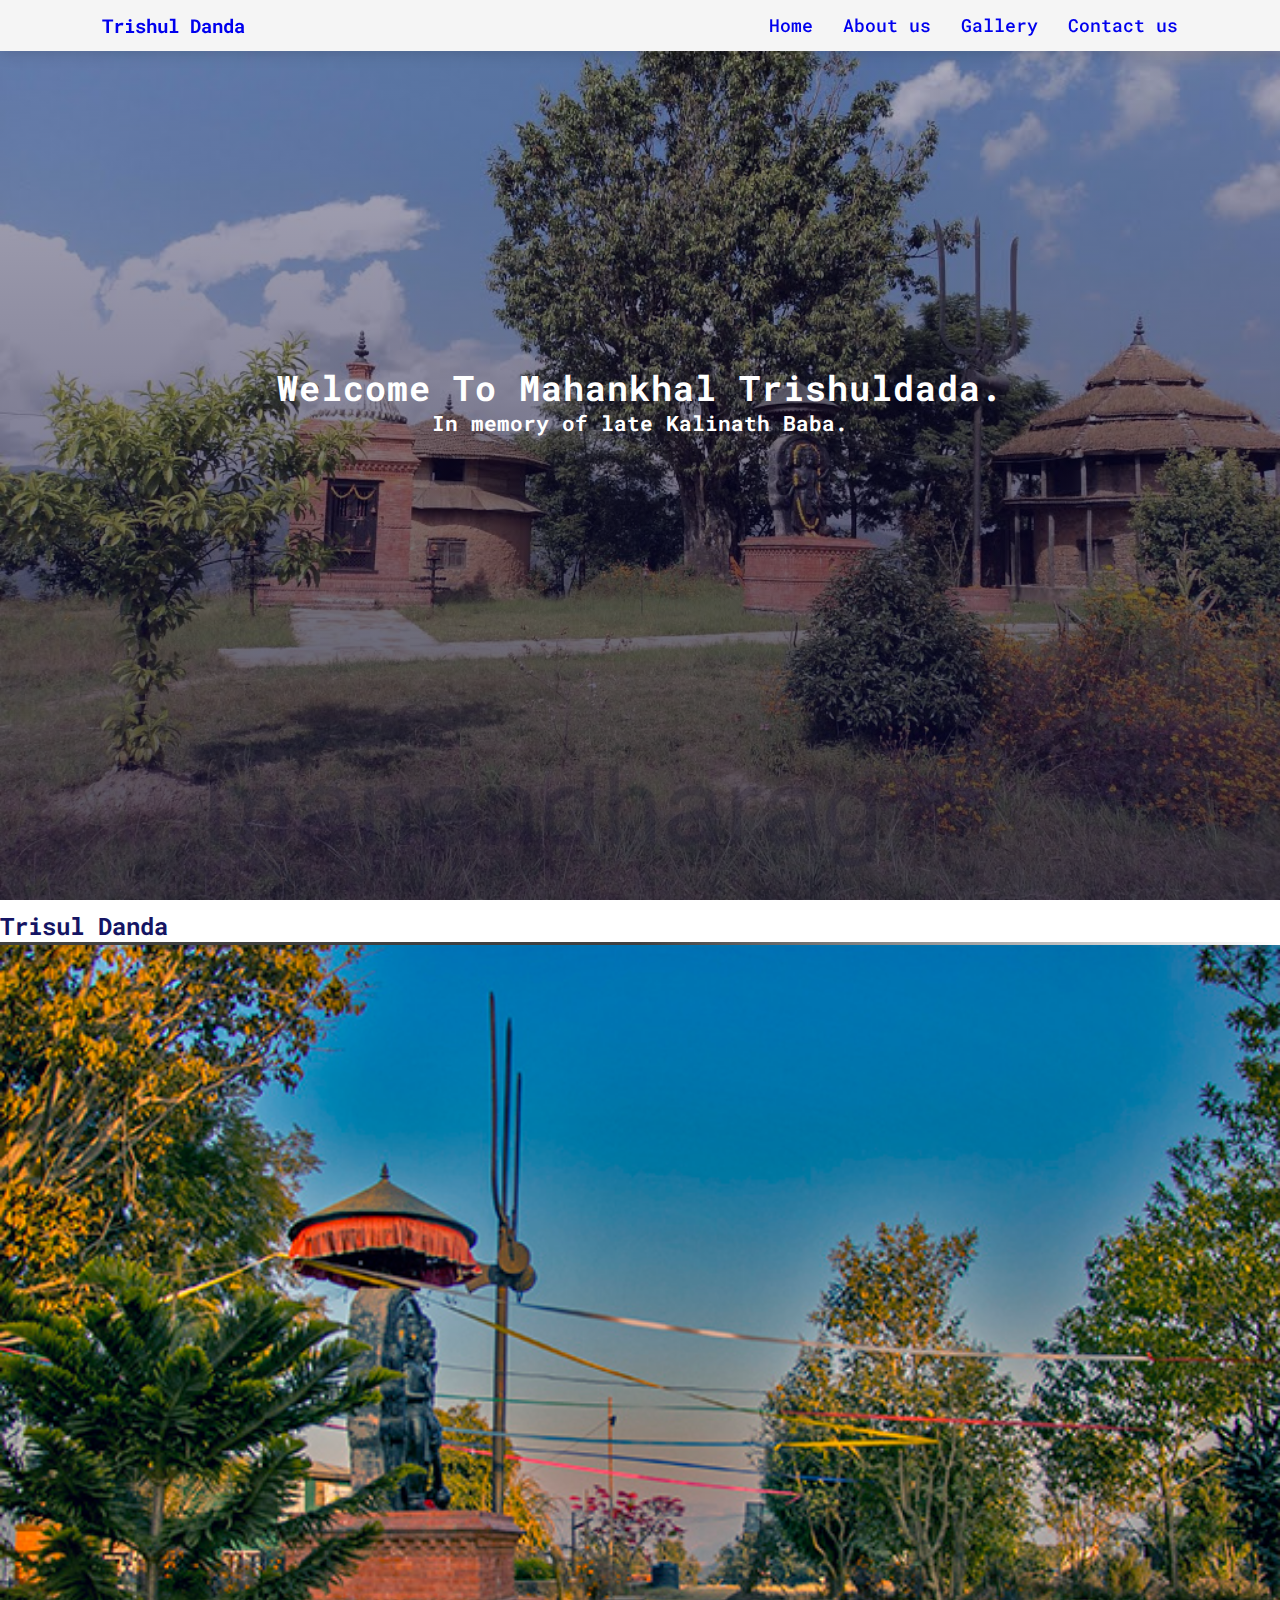
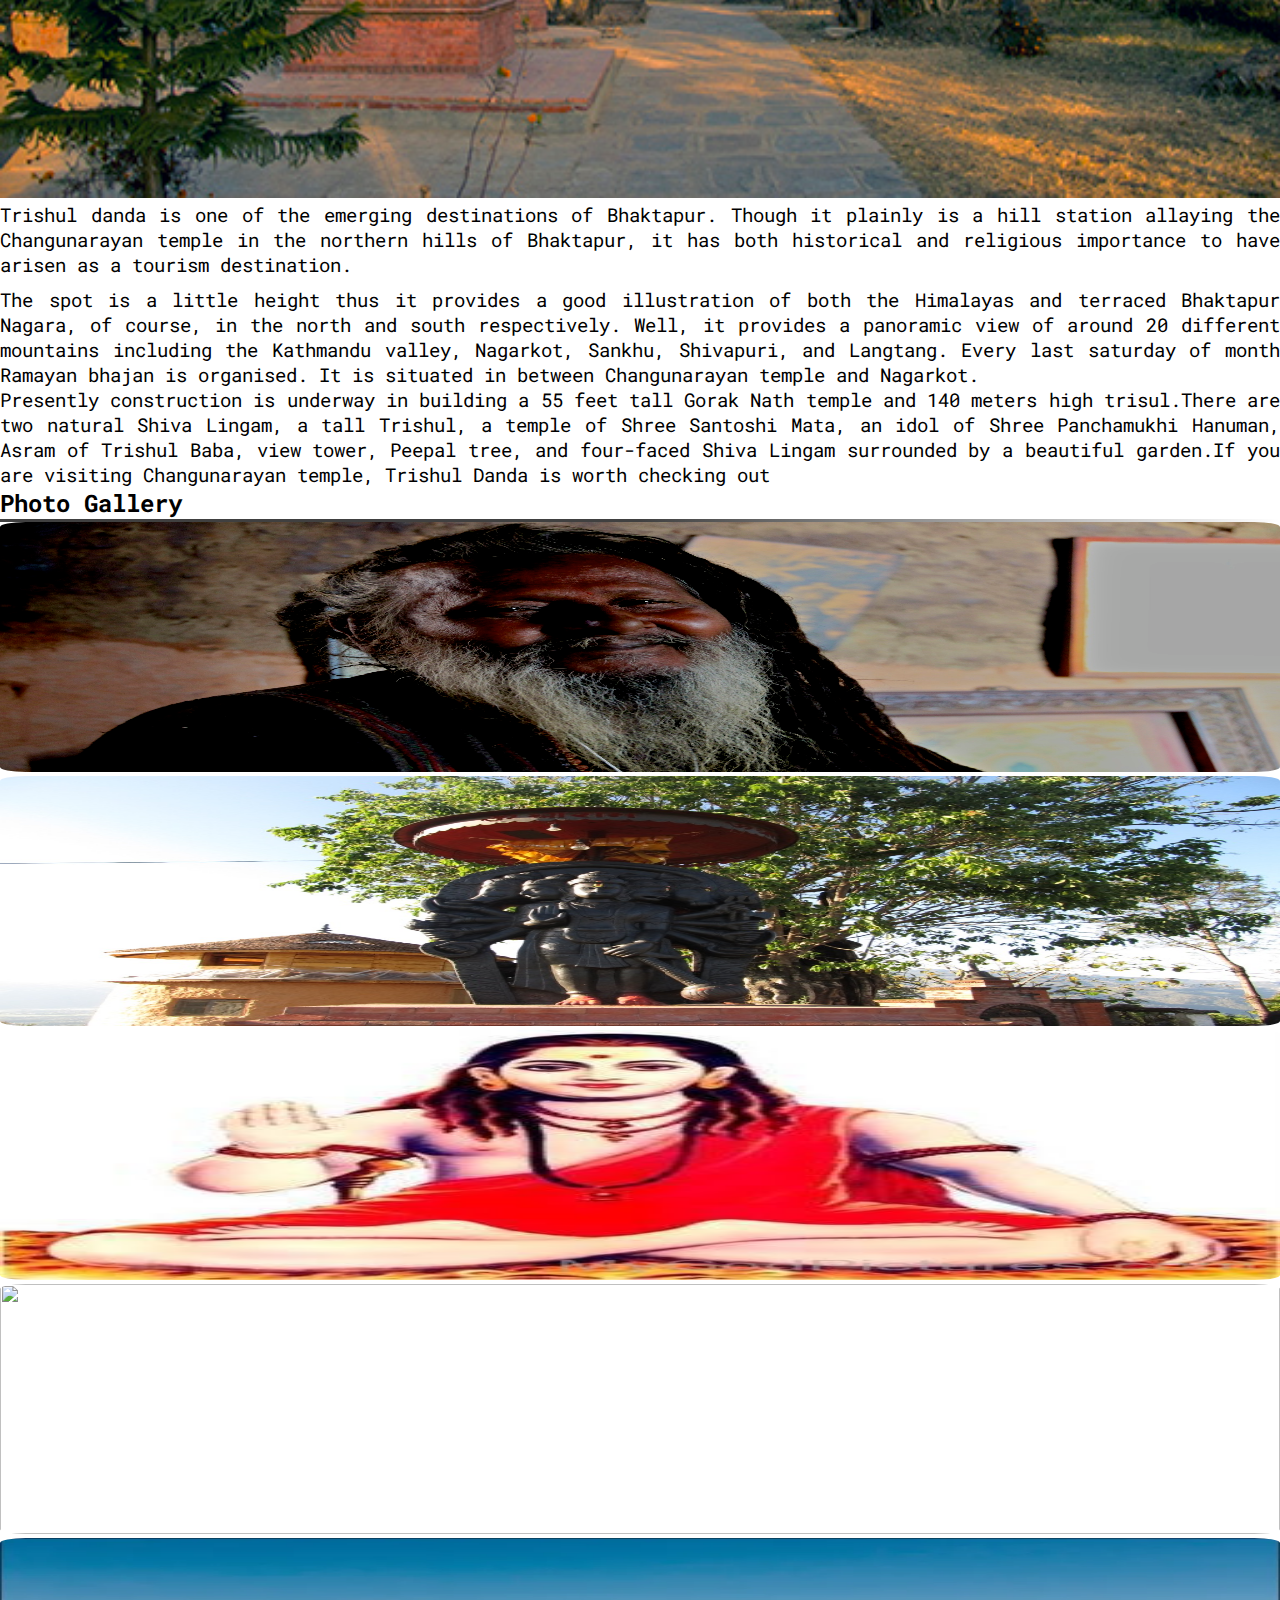
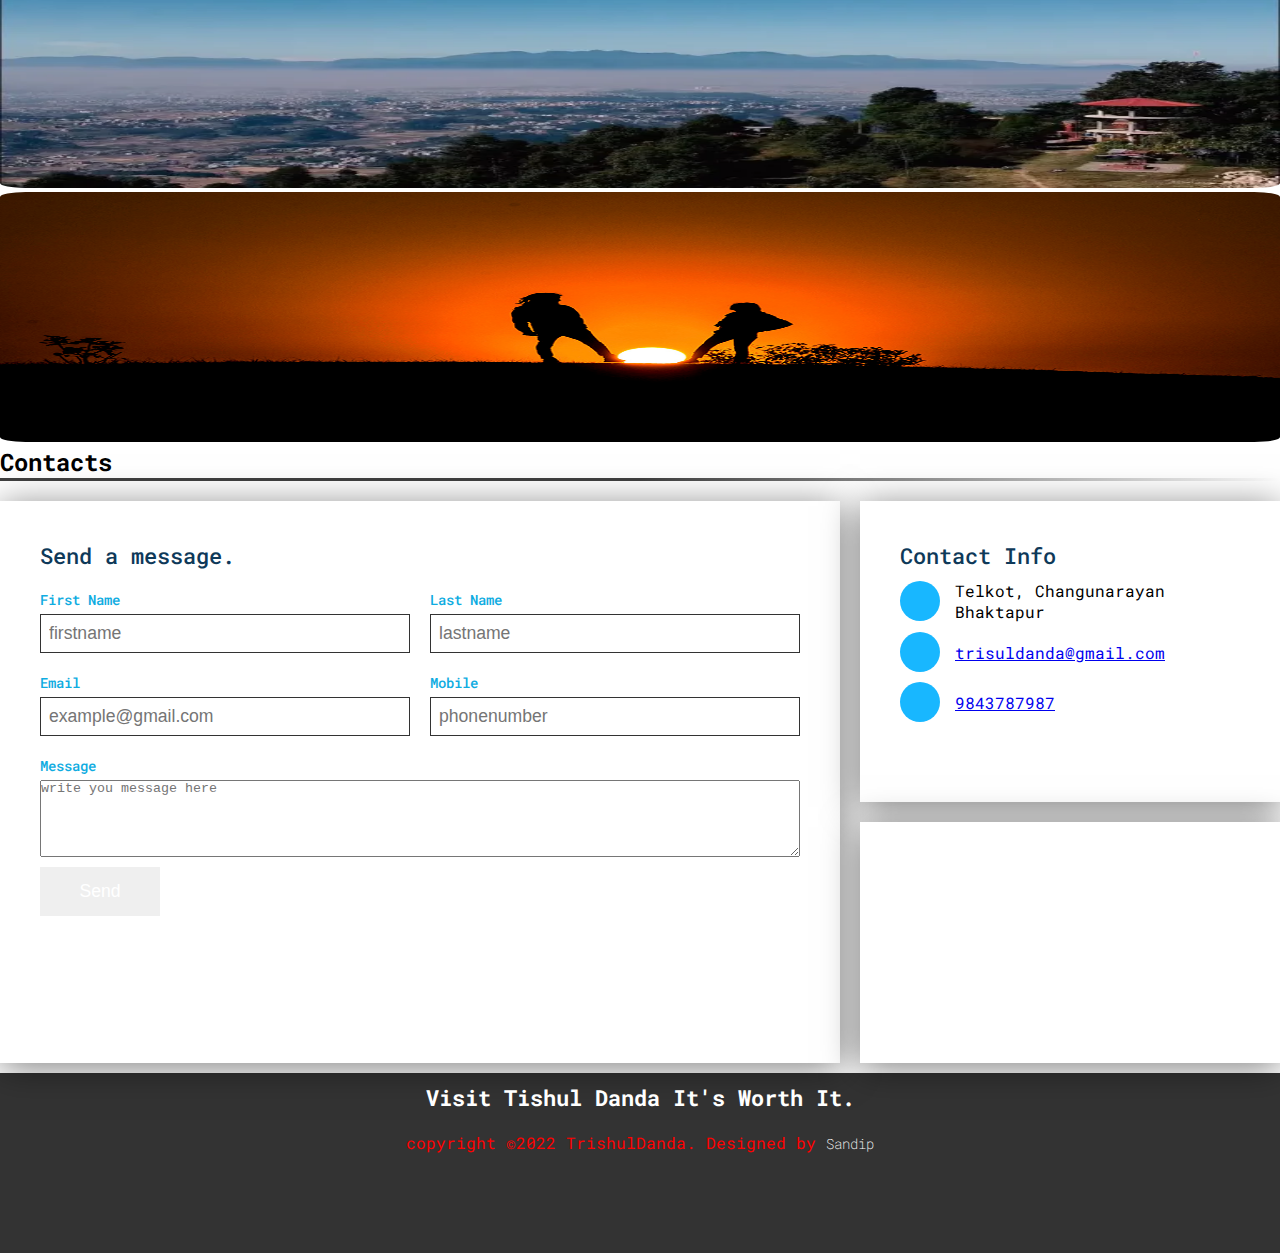
==== index.html @ a19a910e "first commit" ====
<!DOCTYPE html>
<html lang="en">
<head>
	<meta charset="utf-8">
	<meta http-equiv="X-UA-Compatible" content="IE=edge">
	<meta name="viewport" content="width=device-width, initial-scale=1.0">
	<title>TrisulDada</title>
	<link rel="stylesheet" type="text/css" href="css/style.css">
	<link rel="stylesheet" href="https://cdn.jsdelivr.net/npm/bootstrap@5.2.0/dist/css/bootstrap.min.css" integrity="sha384-gH2yIJqKdNHPEq0n4Mqa/HGKIhSkIHeL5AyhkYV8i59U5AR6csBvApHHNl/vI1Bx" crossorigin="anonymous">
	<link rel="stylesheet" type="text/css" href="js/style.js">
</head>
<body>
	<nav>
		<a href="index.html"><h3>Trishul Danda</h3></a>
		<div class="navigation">
			<ul>
				<li><a href="#home">Home</a></li>
				<li><a href="#about">About us</a></li>
				<li><a href="#gallery">Gallery</a></li>
				<li><a href="#contact">Contact us</a></li>
			</ul>
		</div>
	</nav>
	<section id="home" class="home">
		<h2>Welcome To Mahankhal Trishuldada.</h2>
		<h4>In memory of late Kalinath Baba.</h4>
	</section>
	<div class="container other">
		<section class="about" id="about">
			<h2>Trisul Danda</h2>
			<hr>
			<div class="row text-center">
    		<div class="col-sm-6 col-md-6 col-sm-12">
    			<img src="images/background2.jpg">
   	 		</div>
    		<div class="col-sm-6 col-md-6 col-sm-12">
    			<p class="para1">
    				Trishul danda is one of the emerging destinations of Bhaktapur. Though it plainly is a hill station allaying the Changunarayan temple in the northern hills of Bhaktapur, it has both historical and religious importance to have arisen as a tourism destination. 
    			</p>
    			<p class="para2">
    				The spot is a little height thus it provides a good illustration of both the Himalayas and terraced Bhaktapur Nagara, of course, in the north and south respectively. Well, it provides a panoramic view of around 20 different mountains including the Kathmandu valley, Nagarkot, Sankhu, Shivapuri, and Langtang. Every last saturday of month Ramayan bhajan is organised. It is situated in between Changunarayan temple and Nagarkot. 
    			</p>
   	 		</div>
   	 		<div class="row">
   	 			<div class="col-lg-12 col-md-12 col-sm-12">
   	 				<p class="para3">
   	 					Presently construction is underway in building a 55 feet tall Gorak Nath temple and 140 meters high trisul.There are two natural Shiva Lingam, a tall Trishul, a temple of Shree Santoshi Mata, an idol of Shree Panchamukhi Hanuman, Asram of Trishul Baba, view tower, Peepal tree, and four-faced Shiva Lingam surrounded by a beautiful garden.If you are visiting Changunarayan temple, Trishul Danda is worth checking out
   	 				</p>
   	 			</div>
   	 		</div>
			</div>
		</section>
		<section class="gallery" id="gallery">
			<h2>Photo Gallery</h2>
			<hr>
			<div class="row">
		        <div class="col-lg-4 col-md-4 col-6 my-3">
		            <img src="images/111.jpg" class="img img-fluid">
		        </div>
		        <div class="col-lg-4 col-md-4 col-6 my-3">
		            <img src="images/4.jpg" class="img img-fluid">
		        </div>
		        <div class="col-lg-4 col-md-4 col-6 my-3">
		            <img src="images/11.jpg" class="img img-fluid">
		        </div>
		        <div class="col-lg-4 col-md-4 col-6 my-3">
		            <img src="images/8.png" class="img img-fluid">
		        </div>
		        <div class="col-lg-4 col-md-4 col-6 my-3">
		            <img src="images/2.webp" class="img img-fluid">
		        </div>
		        <div class="col-lg-4 col-md-4 col-6 my-3">
		            <img src="images/1.jpg" class="img img-fluid">
		        </div>
			</div>
		</section>
		<section class="contact" id="contact">
			<h2>Contacts</h2>
			<hr>
			<div class="box">
				<div class="contact-form form">
					<h3>Send a message.</h3>
					<form>
						<div class="formBox">
							<div class="row50">
								<div class="inputBox">
									<span>First Name</span>
									<input type="text" name="" placeholder="firstname">
								</div>
								<div class="inputBox">
									<span>Last Name</span>
									<input type="text" name="" placeholder="lastname">
								</div>
							</div>
							<div class="row50">
								<div class="inputBox">
									<span>Email</span>
									<input type="email" name="" placeholder="example@gmail.com">
								</div>
								<div class="inputBox">
									<span>Mobile</span>
									<input type="number" name="" placeholder="phonenumber">
								</div>
							</div>
							 <div class="row100">
								<div class="inputBox">
									<span>Message</span>
									<textarea placeholder="write you message here" rows="5"></textarea>
								</div>
							</div>
							 <div class="row100">
								<div class="inputBox">
									<input type="submit" class="btn btn-primary" name="" value="Send">
								</div>
							</div>
						</div>
					</form>
				</div>
				<div class="contact-form info">
					<h3>Contact Info</h3>
					<div class="infoBox">
						<div>
							<span><ion-icon name="location"></ion-icon></span>
							<p>Telkot, Changunarayan<br>Bhaktapur</p>
						</div>
						<div>
							<span><ion-icon name="mail"></ion-icon></span>
							<a href="mailto:trisuldanda@gmai.com">trisuldanda@gmail.com</a>
						</div>
						<div>
							<span><ion-icon name="call"></ion-icon></span>
							<a href="tel:+977-9843787987">9843787987</a>
						</div>
						<ul class="sci">
							<li><a href="#"><ion-icon name="logo-facebook"></ion-icon></a></li>
							<li><a href="#"><ion-icon name="logo-instagram"></ion-icon></a></li>
							<li><a href="#"><ion-icon name="logo-twitter"></ion-icon></a></li>
						</ul>
					</div>
				</div>
				<div class="contact-form map">
					<iframe src="https://www.google.com/maps/embed?pb=!1m18!1m12!1m3!1d3532.2167281650964!2d85.45152071453835!3d27.710593931957263!2m3!1f0!2f0!3f0!3m2!1i1024!2i768!4f13.1!3m3!1m2!1s0x39eb057198961281%3A0xb380c16e0ed05c56!2sTrisul%20dada!5e0!3m2!1sen!2snp!4v1660677350261!5m2!1sen!2snp" style="border:0;" allowfullscreen="" loading="lazy" referrerpolicy="no-referrer-when-downgrade"></iframe>
				</div>
			</div>
			<footer>
				<div class="footer-content container-fluid" >
					<h3>Visit Tishul Danda It's Worth It.</h3>
					<p>copyright &copy;2022 TrishulDanda. Designed by <span>Sandip</span></p>
				</div>
			</footer>
		</section>
	</div>
<footer>
	<script type="module" src="https://unpkg.com/ionicons@5.5.2/dist/ionicons/ionicons.esm.js"></script>
	<script nomodule src="https://unpkg.com/ionicons@5.5.2/dist/ionicons/ionicons.js"></script>
</body>
</html>
---- css/style.css ----
@import url('https://fonts.googleapis.com/css2?family=Roboto+Mono:ital,wght@0,100;0,200;0,300;0,400;0,500;0,600;0,700;1,100;1,200;1,300;1,400;1,500;1,600;1,700&display=swap');

*{
	margin: 0;
	padding: 0;
	box-sizing: border-box;
}
body{
	font-family: 'Roboto Mono', sans-serfif;
}
h1{
	font-size: 2.5rem;
	font-weight: 700;
	color: rgb(35,35,85);
}
span{
	font-size: .9rem;
	color: #757373;
}
h6{
	font-size: 1.1rem;
	color: rgb(24,24,49);
}
nav{
	display: flex;
	position: fixed;
	flex-direction: row;
	width: 100%;
	background-color: #f5f5f5;
	justify-content: space-between;
	align-items: center;
	padding: 1vw 8vw;
	box-shadow: 2px 2px 15px rgb(0,0,0,0.15);
}
hr {
	border: 0;
    height: 3px;
    background-image: linear-gradient(to right, rgba(0, 0, 0, 0.75), rgba(0, 0, 0, 0.75), rgba(0, 0, 0, 0));
}
nav a{
	text-decoration: none;
}

nav .navigation ul{
	display: flex;
	justify-content: flex-end;
	align-items: center;
}
nav .navigation ul li{
	list-style: none;
	margin-left: 30px;
	color: rgb(21,21,100);
	font-size: 18px;
	font-weight: 500;
	transition: 0.3s ease;
}
nav .navigation ul li a:hover{
	color: red;
}
#home{
	background-image: linear-gradient(rgb(9,5,54,0.3),rgb(5,4,46,0.7)), url("../images/background.jpg");
	width: 100%;
	height: 100vh;
	background-size: cover;
	background-position: center;
	display: flex;
	flex-direction: column;
	justify-content: center;
	align-items: center;
	text-align: center;
}
.home{
	padding-bottom: 100px;
}
.other{
	padding-top: 10px;
}
#home h2{
	color: #fff;
	font-size: 2.2rem;
	letter-spacing: 1px;
}
#home h4{
	width: 50%;
	color: #fff;
	font-size: 1.3rem;
	line-height: 25px;

}
#home .btn{
	margin-top: 30px;
}
#home a{
	text-decoration: none;
	font-size: 0.9rem;
	padding: 13px 35px;
	background-color: #fff;
	font-weight: 600;
}
#about h2{
	color: rgb(21,21,100);
}

.about img{
	width: 100%;
}
.about p{
	font-size: 1.2rem;
	text-align: justify;
}
.about .para2{
	padding-top: 10px;
}
.about .para3{
	padding: 0;
}
.gallery img{
	width: 100%;
	height: 250px;
}
.img{
	border-radius: 2%;
}
.video-gallery{
	padding-top: 10px;
}
.contact{
	height: 90vh;
}
.contact-design{
	background: linear-gradient(90deg,#0e3959 0%, #0e3959 30%,#03a9f5 30%, #0e3959 100%);
	position: relative;
	width: 100%;
	padding: 40px 100px;
}
.form{
	grid-area: form;

}
.info{
	grid-area: info;
}
.map{
	grid-area: map;
}
.contact .contact-form{
	padding: 40px;
	background: #fff;
	box-shadow: 0 5px 35px rgba(0,0,0,0.5);

}
.box{
	position: static;
	display: grid;
	grid-template-columns: 2fr 1fr;
	grid-template-rows: 5fr 4fr;
	grid-template-areas: 
	"form info"
	"form map";
	grid-gap: 20px;
	margin-top: 20px;
	height: auto;
	padding-bottom: 10px;
}
.contact .contact-form h3{
	color: #0e3959;
	font-weight: 500;
	font-size: 1.4em;
	margin-bottom: 10px;
}
.formBox{
	position: static;
	width: 100%;

}
.formBox .row50{
	display: flex;
	gap: 20px;
}
.inputBox{
	display: flex;
	flex-direction: column;
	margin-bottom: 10px;
	width: 50%;
}
.formBox .row100 .inputBox{
	width: 100%;

}
.inputBox span{
	color: #0face1;
	margin-top: 10px;
	margin-bottom: 5px;
	font-weight: 500;
} 
.inputBox input{
	padding: 8px;
	font-size: 1.1rem;
	border: 1px solid #333;
}
.inputbox textarea{
	padding: 8px;
	font-size: 1.1rem;
	border: 1px solid #333;
	resize: none;
	min-height: 220px;
	margin-bottom: 10px;
}
.inputBox input[type="submit"]{
	border: none;
	color: #fff;
	font-size: 1.1em;
	max-width: 120px;
	font-weight: 500;
	cursor: pointer;
	padding: 14px 15px;
}
.info .infoBox div{
	display: flex;
	align-items: center;
	margin-bottom: 10px;

}
.info .infoBox div span{
	min-width: 40px;
	height: 40px;
	display: flex;
	justify-content: center;
	align-items: center;
	font-size: 1.5em;
	border-radius: 50%;
	background: #18b7ff;
	margin-right: 15px;
}
.sci{
	margin-top: 40px;
	display: flex;

}
.sci li{
	list-style: none;
	margin-right: 15px;
}
.sci li a{
	font-size: 2em;
	justify-content: center;
}
.map{
	padding: 0;
}
.map iframe{
	width: 100%;
	height: 100%;
}
.footer-content{
	background: #333;
	height: 20vh;
}
.footer-content h3{
	padding: 10px;
	color: #fff;
	text-align: center;
	font-size: 1.4rem;
}
.footer-content p{
	padding: 10px;
	color: red;
	text-align: center;
	font-size: 1rem;
}
.footer-content span{
	color: #fff;
	opacity: 1.4;
	font-weight: 200;
}




@media (max-width: 991px){
	.contact{
		padding: 20%;
	}
	.box{
		position: relative;
		display: grid;
		grid-template-columns: 1fr;
		grid-template-rows: auto;
		grid-template-areas: 
		"form"
		"info"
		"map";
	}
	.formBox .row50{
		display: flex;
		gap: 0;
		flex-direction: column;
	}
	.inputBox{
		width: 100%;
	}
}
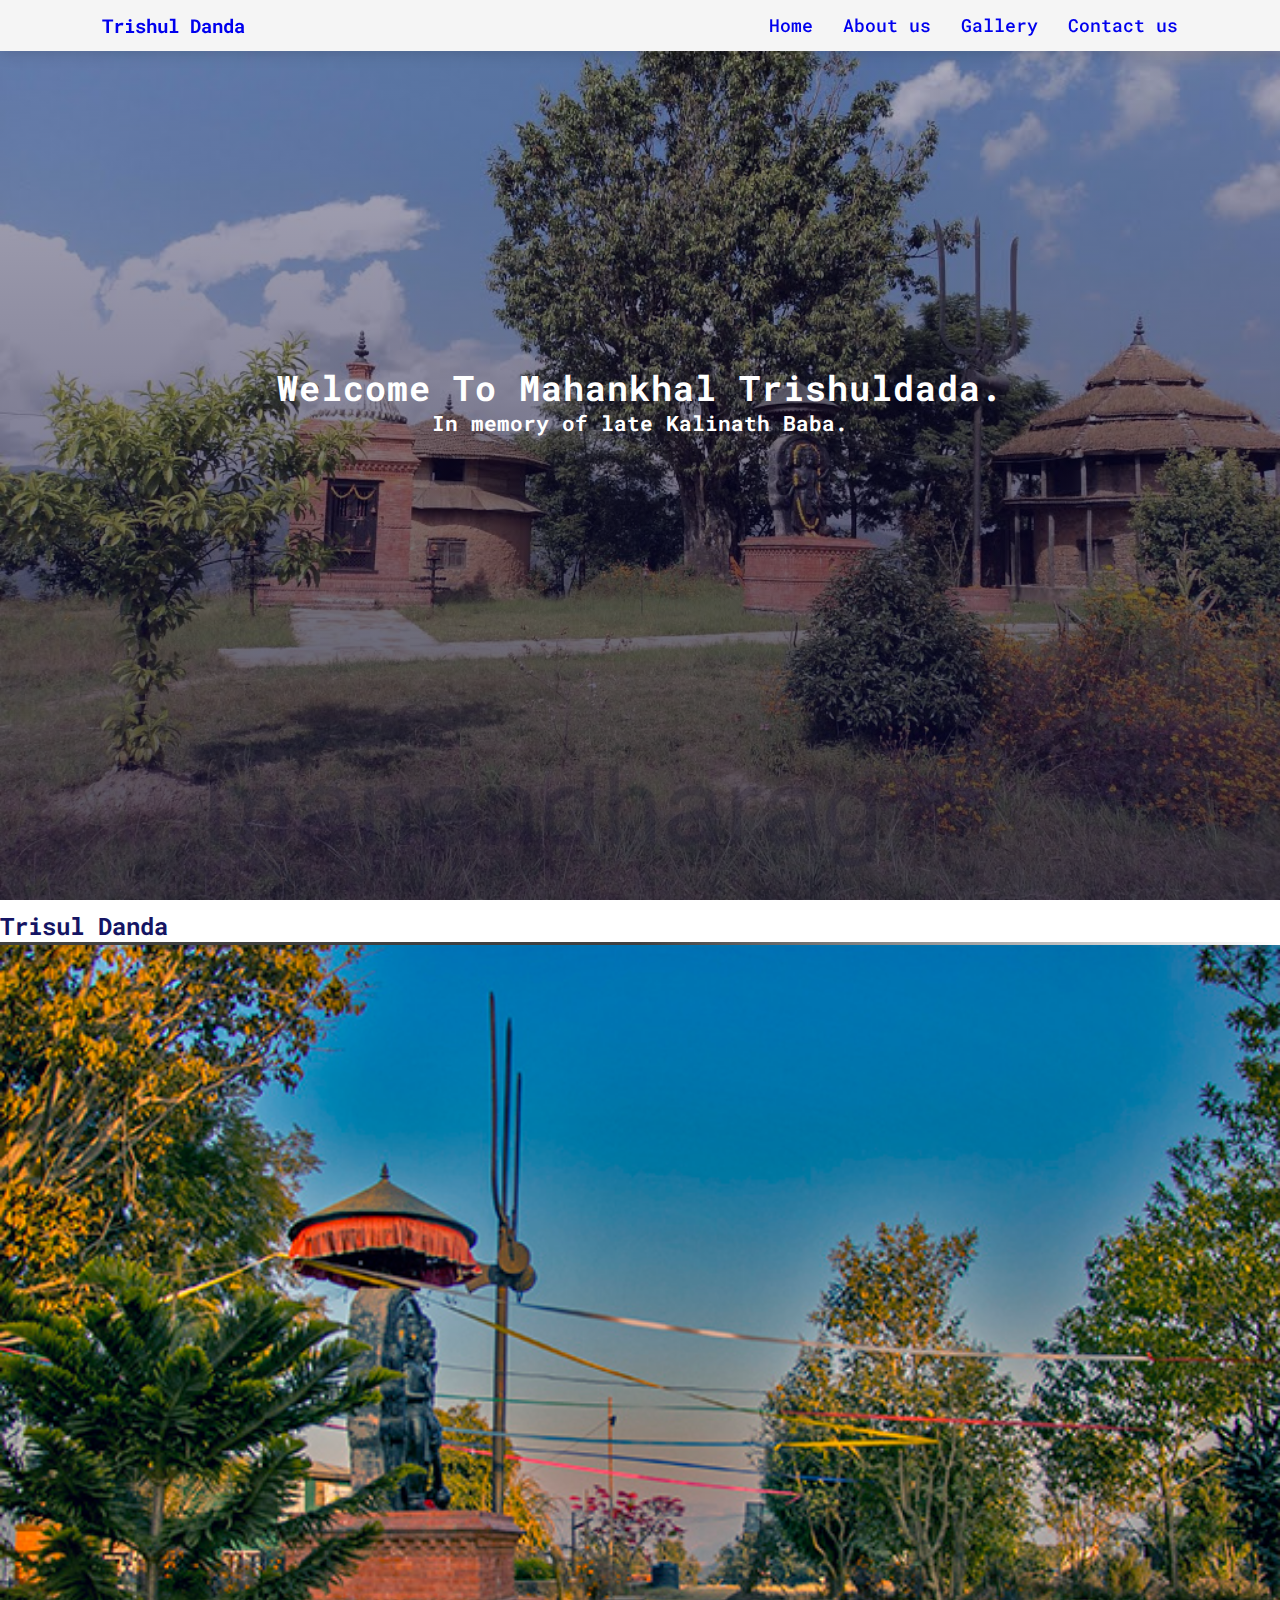
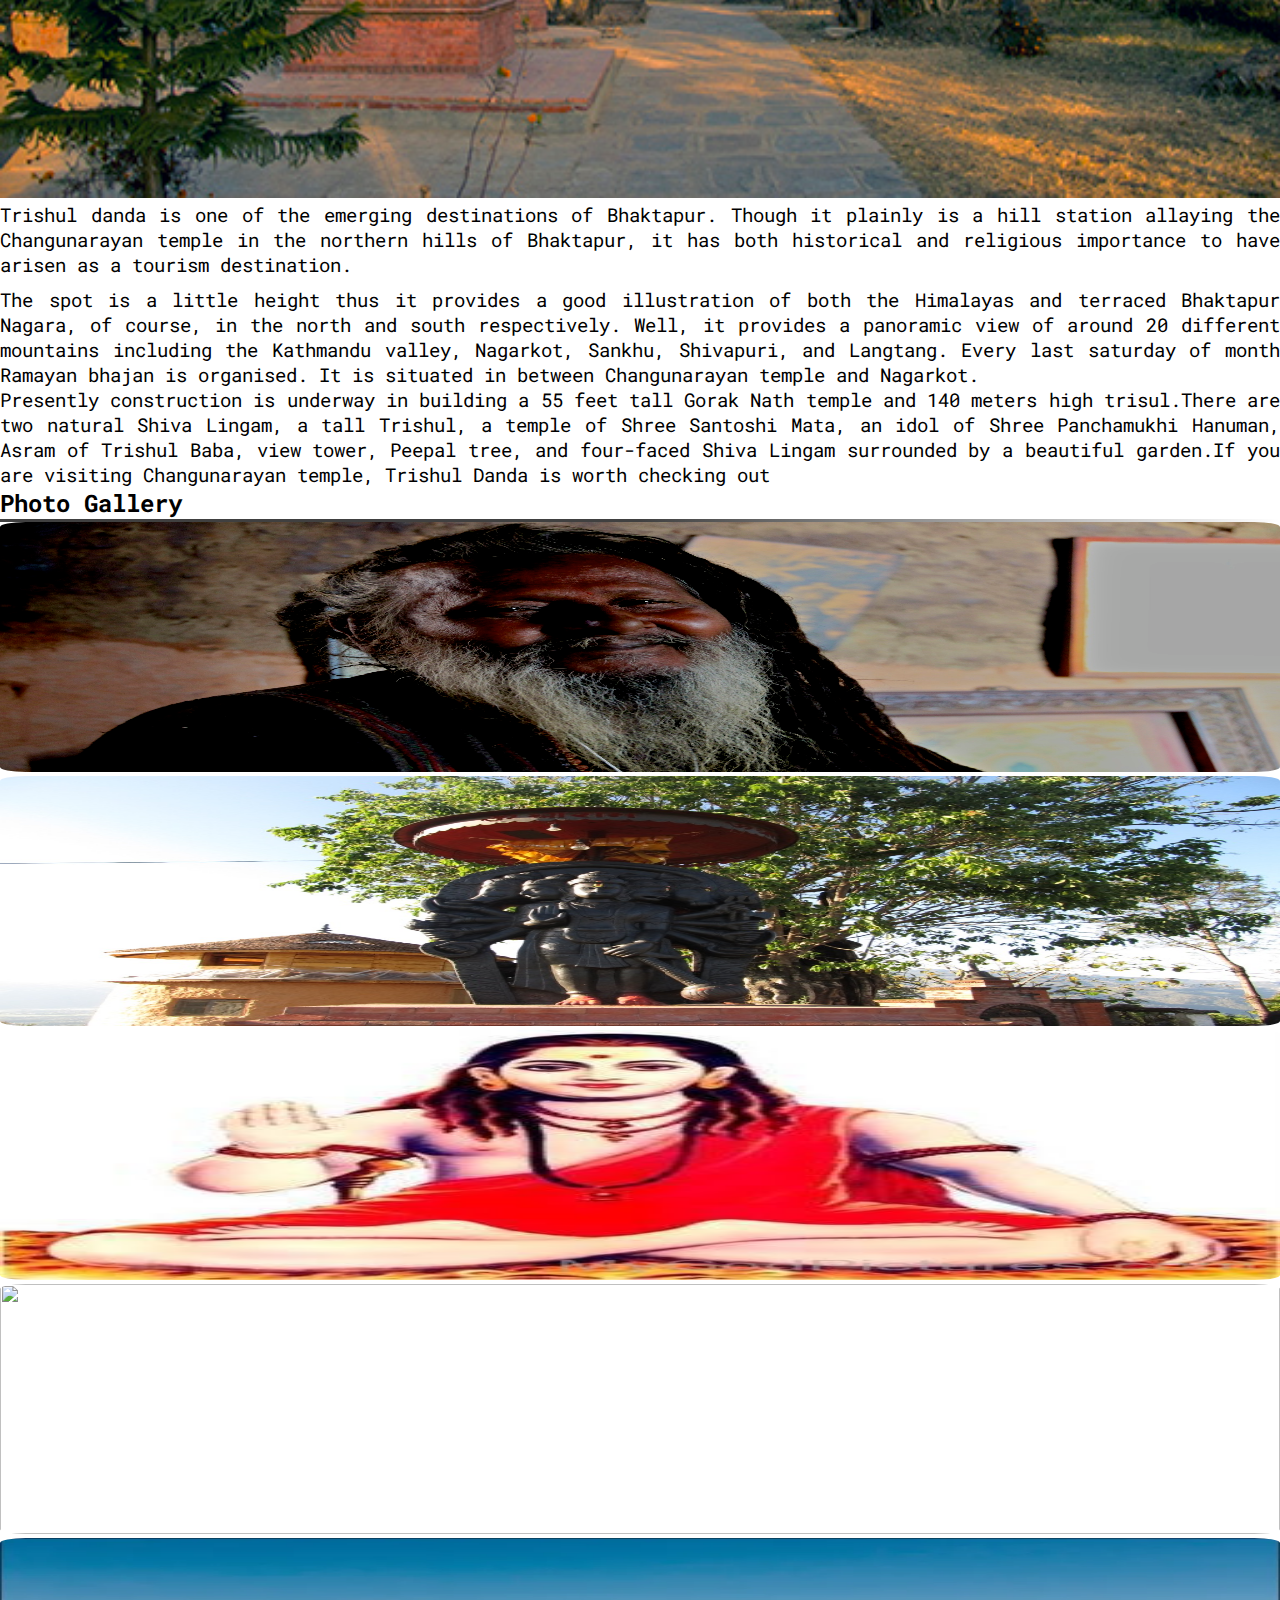
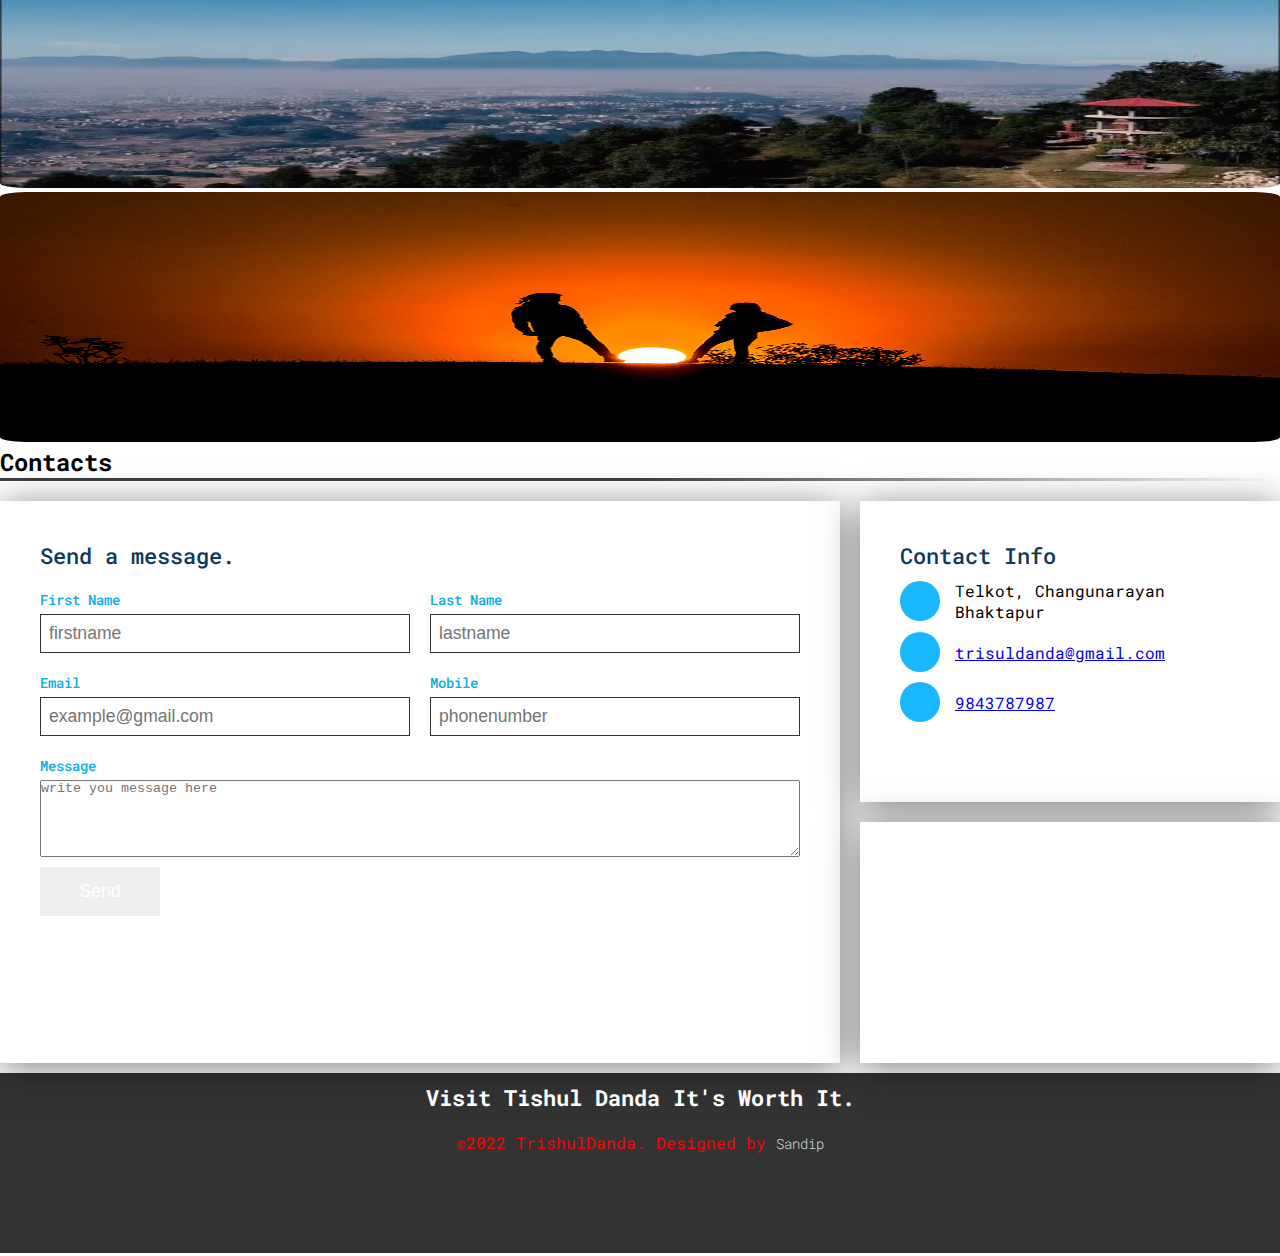
==== commit 924ab754: "updating" ====
--- a/index.html
+++ b/index.html
@@ -145,7 +145,7 @@
 			<footer>
 				<div class="footer-content container-fluid" >
 					<h3>Visit Tishul Danda It's Worth It.</h3>
-					<p>copyright &copy;2022 TrishulDanda. Designed by <span>Sandip</span></p>
+					<p> &copy;2022 TrishulDanda. Designed by <span>Sandip</span></p>
 				</div>
 			</footer>
 		</section>
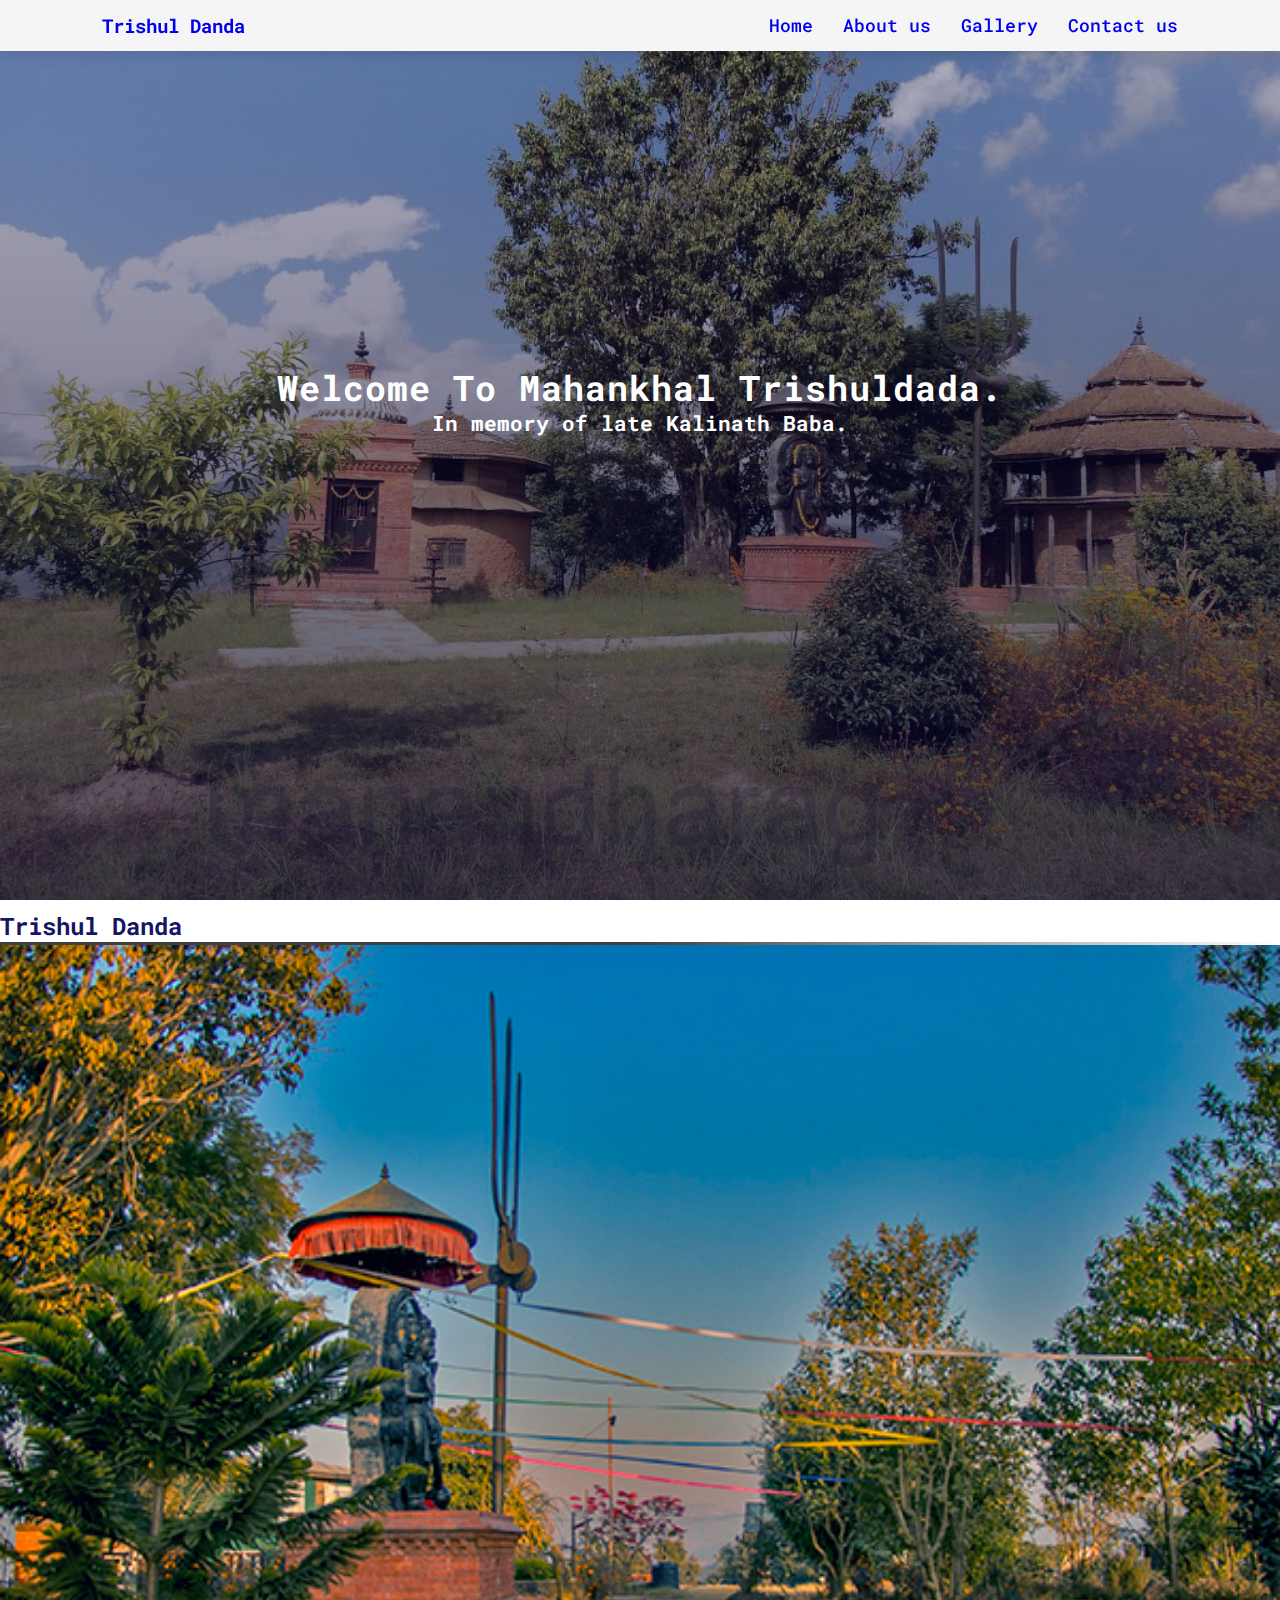
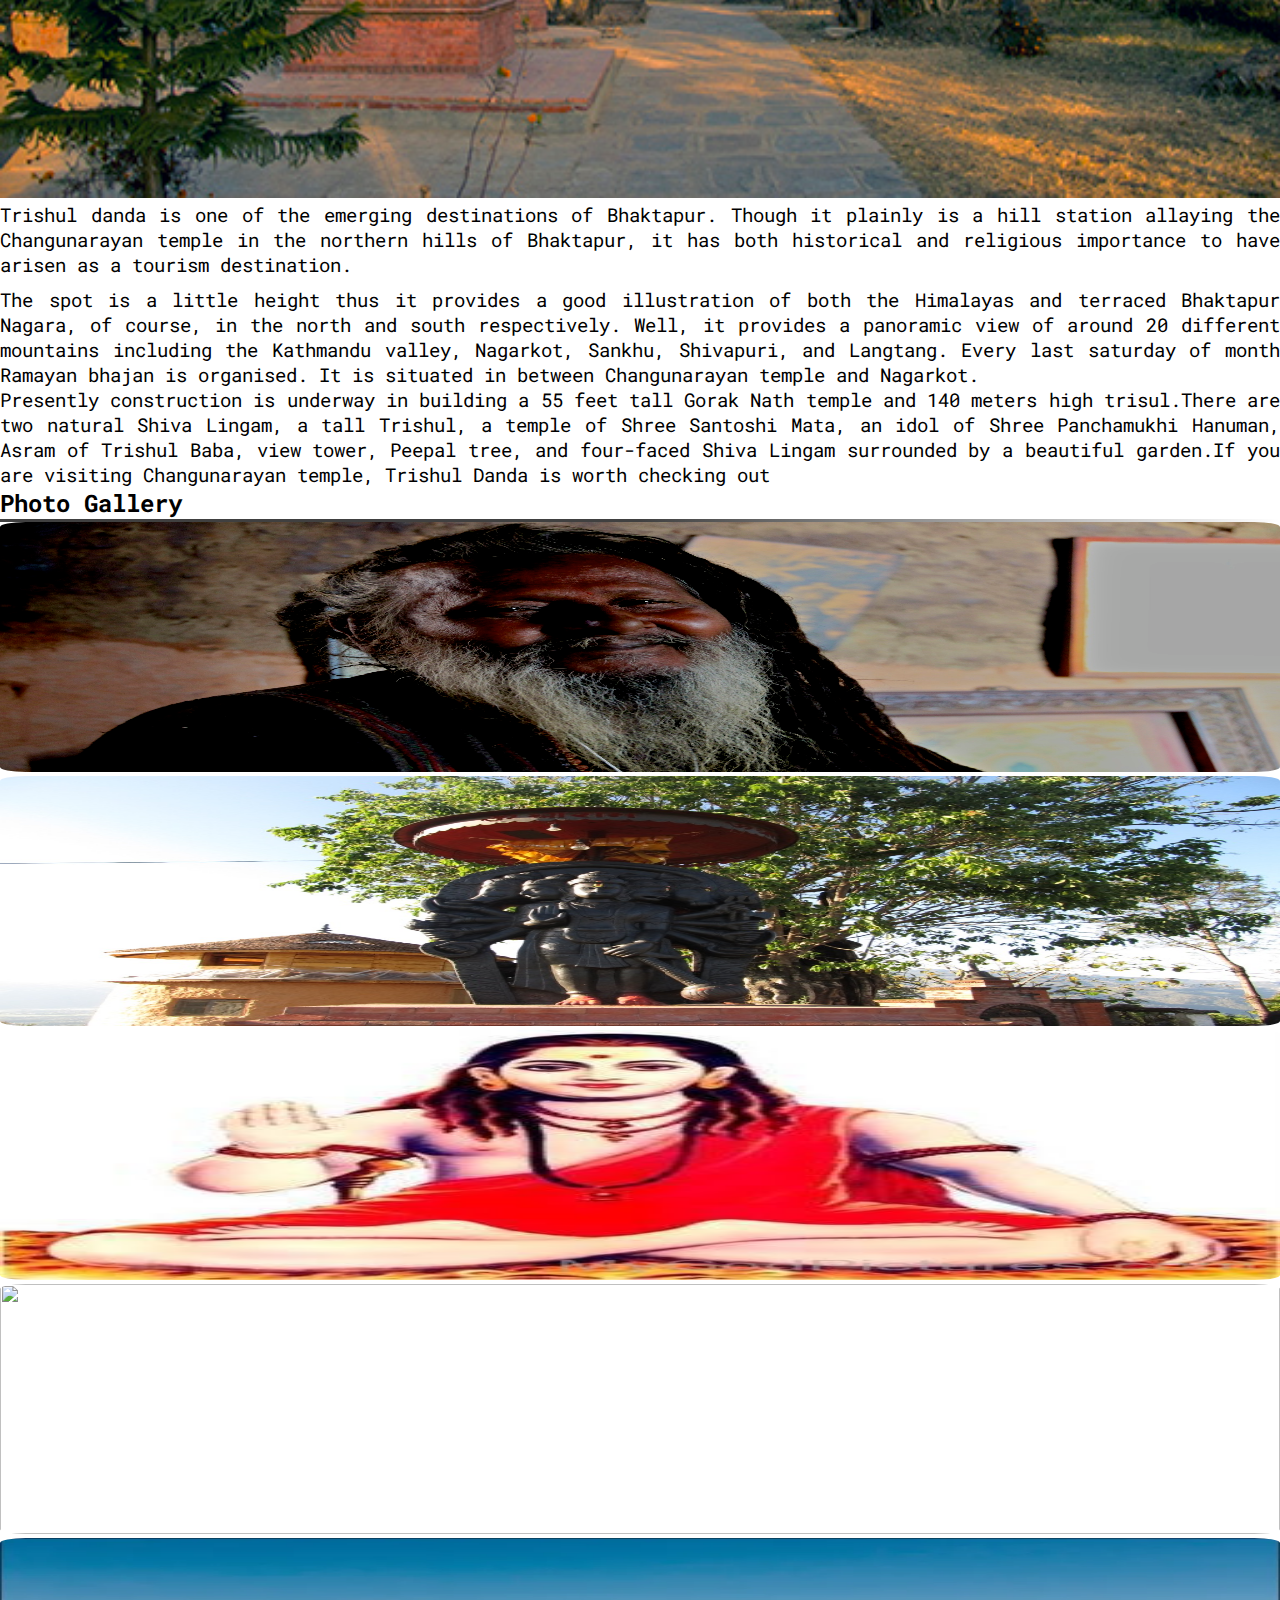
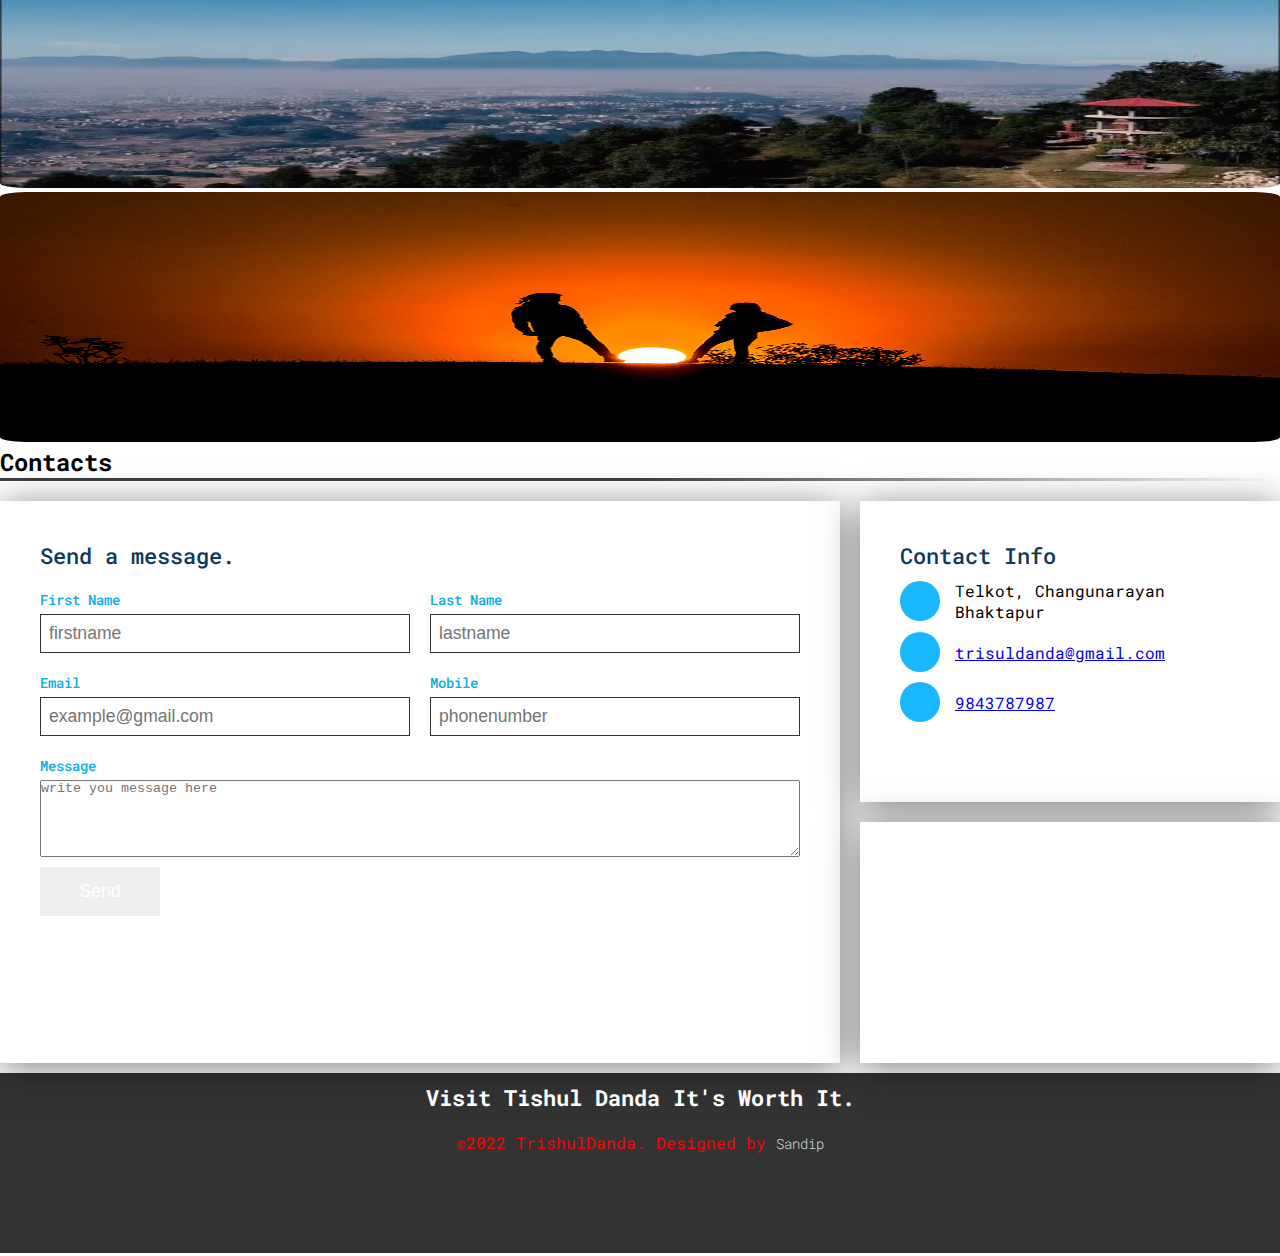
==== commit 1f792a55: "updating" ====
--- a/index.html
+++ b/index.html
@@ -27,7 +27,7 @@
 	</section>
 	<div class="container other">
 		<section class="about" id="about">
-			<h2>Trisul Danda</h2>
+			<h2>Trishul Danda</h2>
 			<hr>
 			<div class="row text-center">
     		<div class="col-sm-6 col-md-6 col-sm-12">
